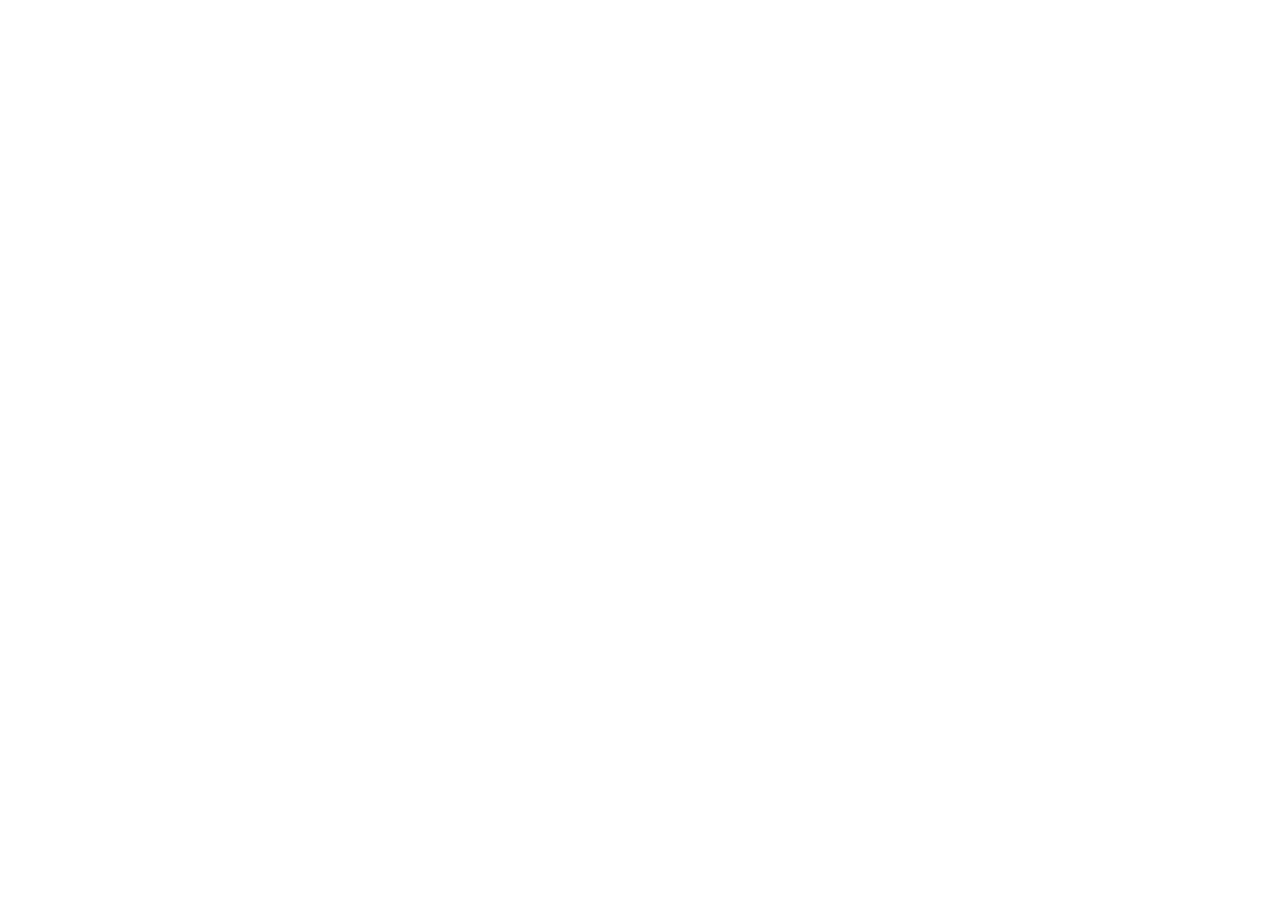
==== index.html @ effb1186 "Auto-generated commit [ci skip]" ====
<!DOCTYPE html><html lang="en"><head>
  <meta charset="utf-8">
  <title>AngularTest</title>
  <base href="/Angular-Test/">
  <meta name="viewport" content="width=device-width, initial-scale=1">
  <link rel="icon" type="image/x-icon" href="favicon.ico">
<style>*{height:100%;width:100%}</style><link rel="stylesheet" href="styles.c41c3e3a8cec436c.css" media="print" onload="this.media='all'"><noscript><link rel="stylesheet" href="styles.c41c3e3a8cec436c.css"></noscript></head>
<body>
  <app-root></app-root>
<script src="runtime.0ecabf6f212b1ce5.js" type="module"></script><script src="polyfills.dfc390c476750328.js" type="module"></script><script src="main.12aab8e4751a320e.js" type="module"></script>

</body></html>
---- styles.c41c3e3a8cec436c.css ----
*{height:100%;width:100%}
---- styles.c41c3e3a8cec436c.css ----
*{height:100%;width:100%}
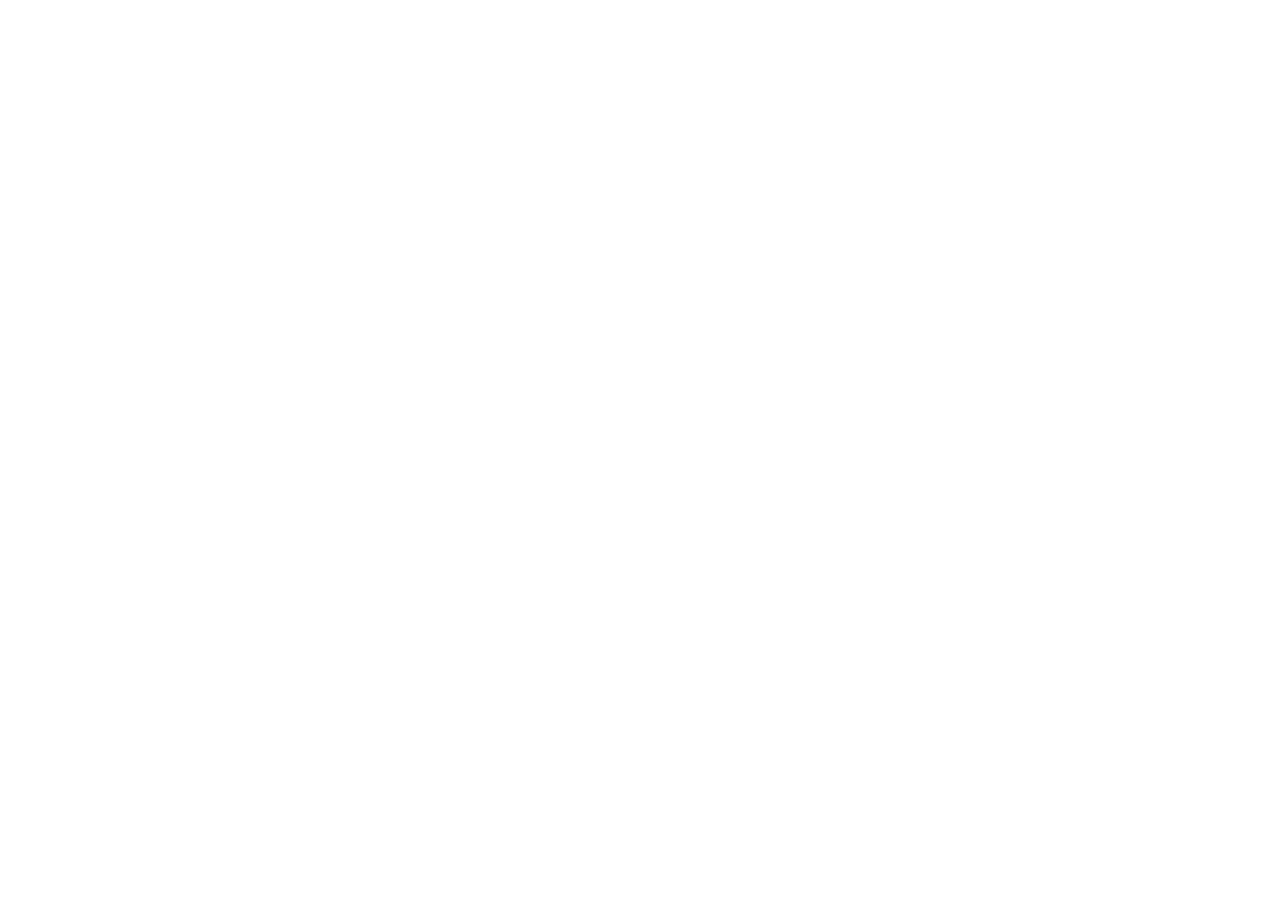
==== commit bb27d16c: "Auto-generated commit [ci skip]" ====
--- a/index.html
+++ b/index.html
@@ -1,10 +1,10 @@
 <!DOCTYPE html><html lang="en"><head>
   <meta charset="utf-8">
   <title>AngularTest</title>
-  <base href="/Angular-Test/">
+  <base href="/angular-test/">
   <meta name="viewport" content="width=device-width, initial-scale=1">
   <link rel="icon" type="image/x-icon" href="favicon.ico">
-<style>*{height:100%;width:100%}</style><link rel="stylesheet" href="styles.c41c3e3a8cec436c.css" media="print" onload="this.media='all'"><noscript><link rel="stylesheet" href="styles.c41c3e3a8cec436c.css"></noscript></head>
+<style>*{height:100%;width:100%;padding:0;margin:0}</style><link rel="stylesheet" href="styles.4d9d7a96dfeaa299.css" media="print" onload="this.media='all'"><noscript><link rel="stylesheet" href="styles.4d9d7a96dfeaa299.css"></noscript></head>
 <body>
   <app-root></app-root>
 <script src="runtime.0ecabf6f212b1ce5.js" type="module"></script><script src="polyfills.dfc390c476750328.js" type="module"></script><script src="main.12aab8e4751a320e.js" type="module"></script>
--- a/styles.4d9d7a96dfeaa299.css
+++ b/styles.4d9d7a96dfeaa299.css
@@ -0,0 +1 @@
+*{height:100%;width:100%;padding:0;margin:0}img{display:block}
--- a/styles.4d9d7a96dfeaa299.css
+++ b/styles.4d9d7a96dfeaa299.css
@@ -0,0 +1 @@
+*{height:100%;width:100%;padding:0;margin:0}img{display:block}
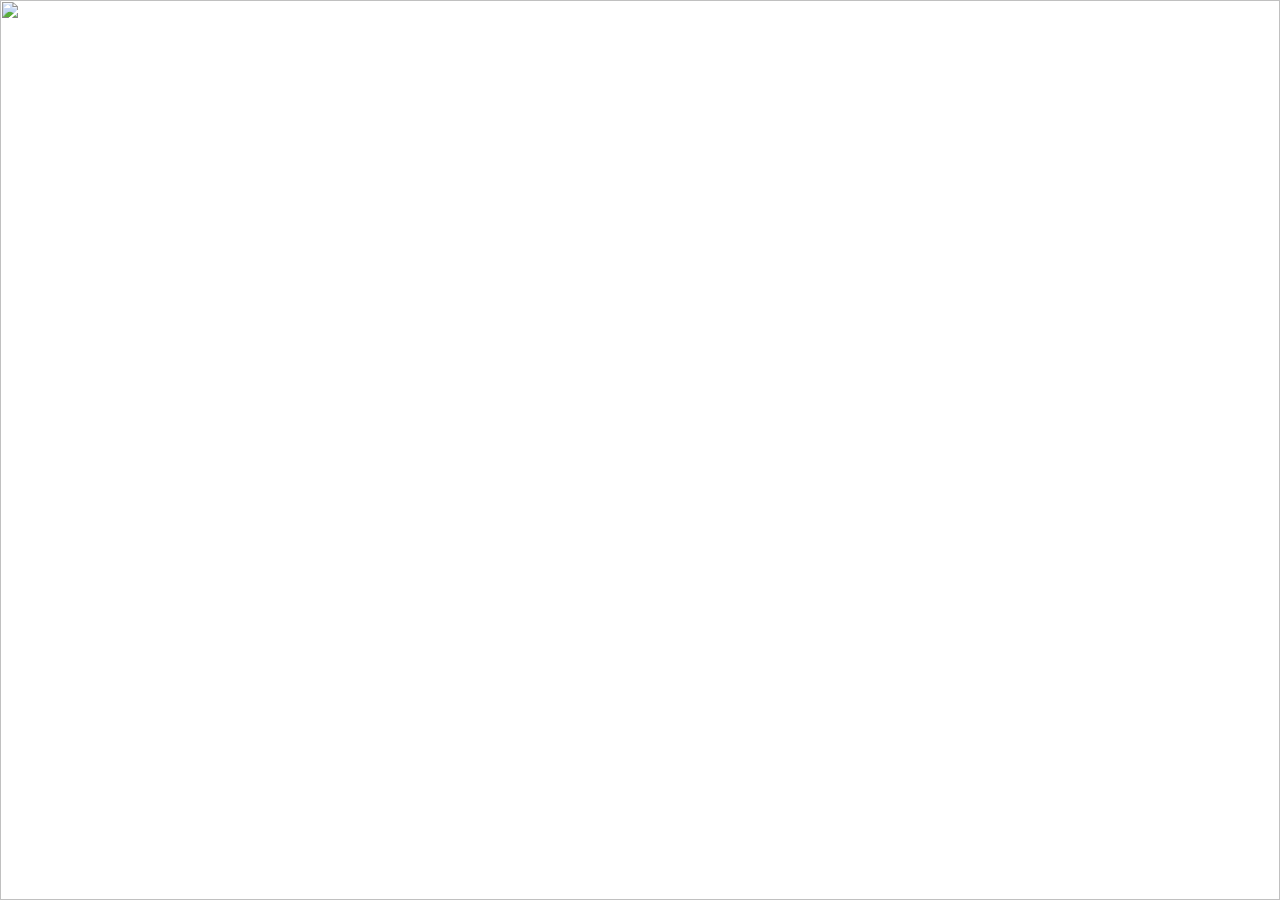
==== commit b70acb07: "Auto-generated commit [ci skip]" ====
--- a/index.html
+++ b/index.html
@@ -1,12 +1,12 @@
 <!DOCTYPE html><html lang="en"><head>
   <meta charset="utf-8">
   <title>AngularTest</title>
-  <base href="/angular-test/">
+  <base href="/">
   <meta name="viewport" content="width=device-width, initial-scale=1">
   <link rel="icon" type="image/x-icon" href="favicon.ico">
-<style>*{height:100%;width:100%;padding:0;margin:0}</style><link rel="stylesheet" href="styles.4d9d7a96dfeaa299.css" media="print" onload="this.media='all'"><noscript><link rel="stylesheet" href="styles.4d9d7a96dfeaa299.css"></noscript></head>
+<style>*{height:100%;width:100%;padding:0;margin:0}</style><link rel="stylesheet" href="styles.655cf5b0764af8b4.css" media="print" onload="this.media='all'"><noscript><link rel="stylesheet" href="styles.655cf5b0764af8b4.css"></noscript></head>
 <body>
   <app-root></app-root>
-<script src="runtime.0ecabf6f212b1ce5.js" type="module"></script><script src="polyfills.dfc390c476750328.js" type="module"></script><script src="main.12aab8e4751a320e.js" type="module"></script>
+<script src="runtime.0ecabf6f212b1ce5.js" type="module"></script><script src="polyfills.dfc390c476750328.js" type="module"></script><script src="main.28c085dee149e6f1.js" type="module"></script>
 
 </body></html>--- a/styles.655cf5b0764af8b4.css
+++ b/styles.655cf5b0764af8b4.css
@@ -0,0 +1 @@
+*{height:100%;width:100%;padding:0;margin:0}img{display:block;cursor:pointer}
--- a/styles.655cf5b0764af8b4.css
+++ b/styles.655cf5b0764af8b4.css
@@ -0,0 +1 @@
+*{height:100%;width:100%;padding:0;margin:0}img{display:block;cursor:pointer}
